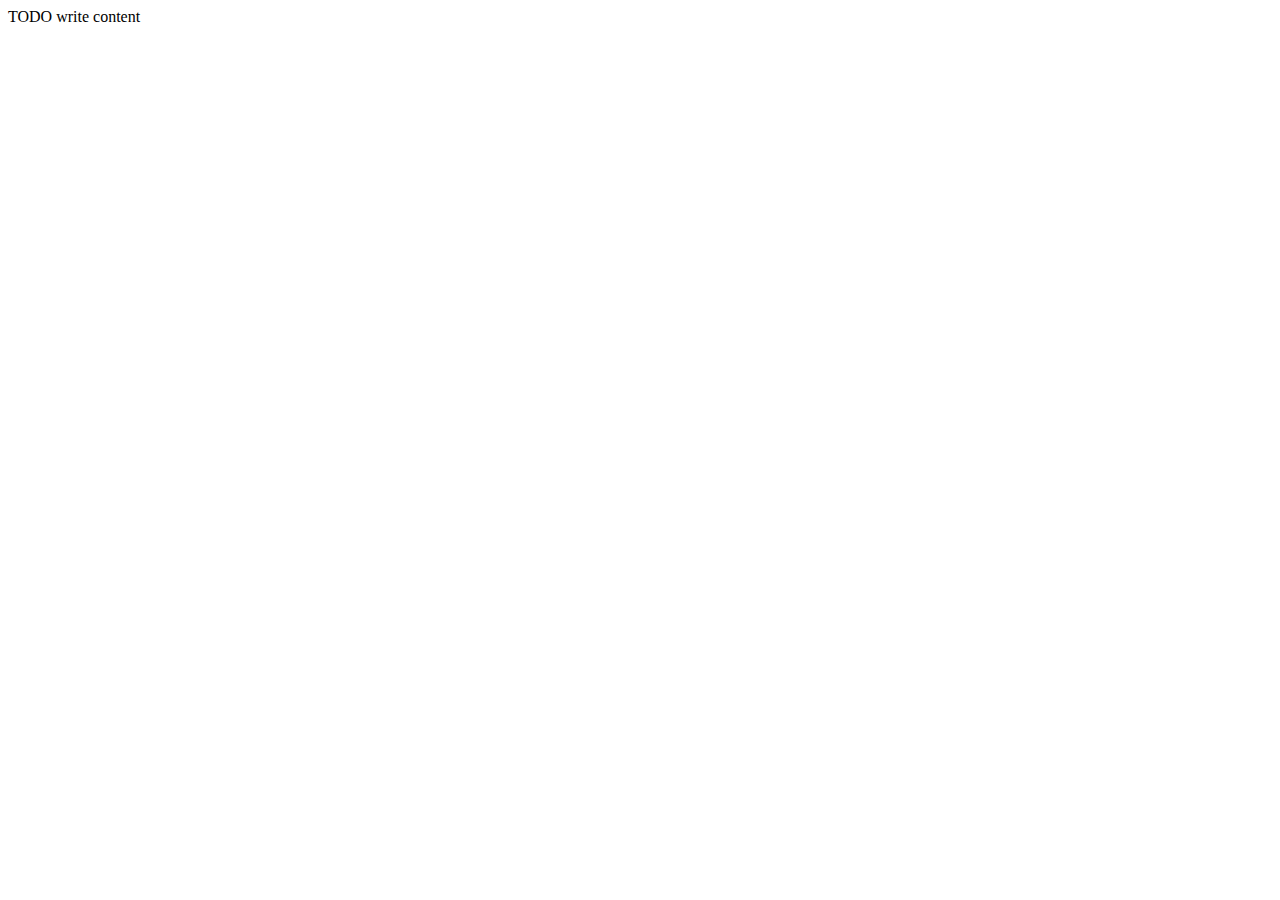
==== web/index.html @ 079fddfc "commit(c1)" ====
<!DOCTYPE html>
<!--
To change this license header, choose License Headers in Project Properties.
To change this template file, choose Tools | Templates
and open the template in the editor.
-->
<html>
    <head>
        <title>TODO supply a title</title>
        <meta charset="UTF-8">
        <meta name="viewport" content="width=device-width, initial-scale=1.0">
    </head>
    <body>
        <div>TODO write content</div>
    </body>
</html>
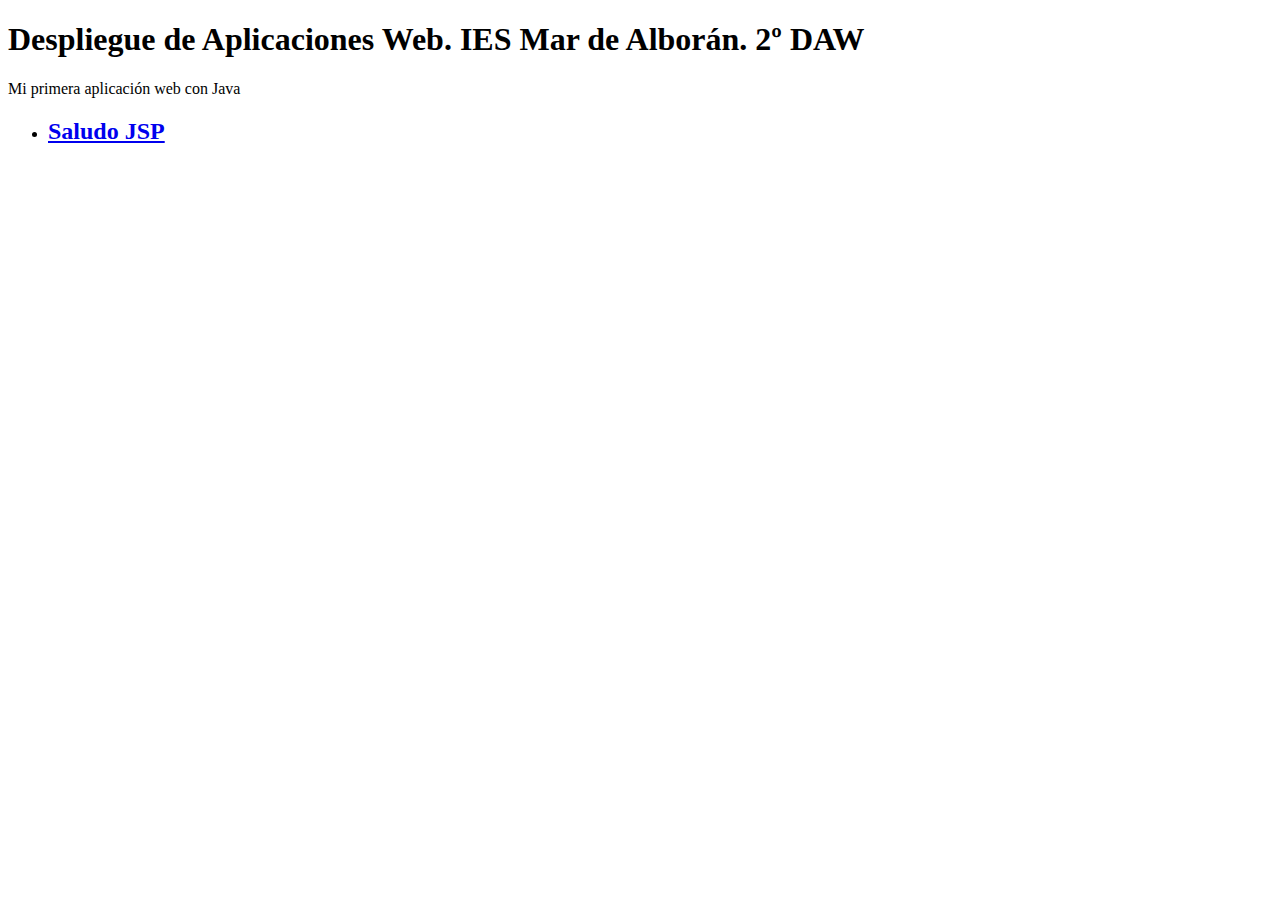
==== commit b4257336: "commit(c2) “Añade información inicial y enlace a saludo.jsp”" ====
--- a/web/index.html
+++ b/web/index.html
@@ -6,11 +6,18 @@
 -->
 <html>
     <head>
-        <title>TODO supply a title</title>
+    <title>Mi primera WebApp con Java</title>
         <meta charset="UTF-8">
         <meta name="viewport" content="width=device-width, initial-scale=1.0">
     </head>
     <body>
-        <div>TODO write content</div>
+        <h1>Despliegue de Aplicaciones Web. IES Mar de Alborán. 2º DAW</h1>
+        <div>Mi primera aplicación web con Java</div>
+        <ul>
+            <li>
+                <h2><a href="saludo.jsp">Saludo JSP</a></h2>
+            </li>
+        </ul>
     </body>
 </html>
+
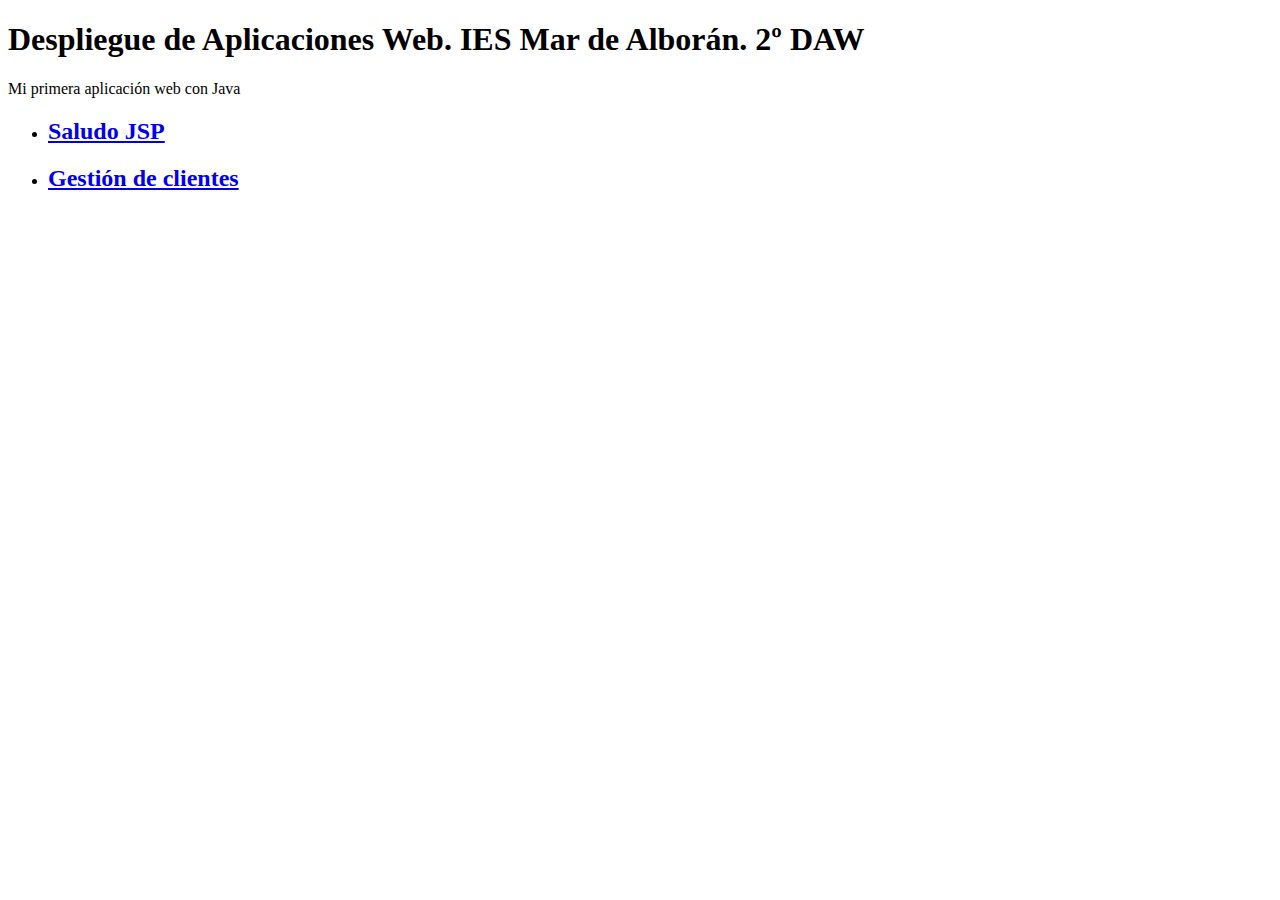
==== commit 3568b125: "commit(c4) “Añade enlace al formulario de Clientes”" ====
--- a/web/index.html
+++ b/web/index.html
@@ -17,6 +17,9 @@
             <li>
                 <h2><a href="saludo.jsp">Saludo JSP</a></h2>
             </li>
+            <li>
+                <h2><a href="formulario.html">Gestión de clientes</a></h2>
+            </li>
         </ul>
     </body>
 </html>
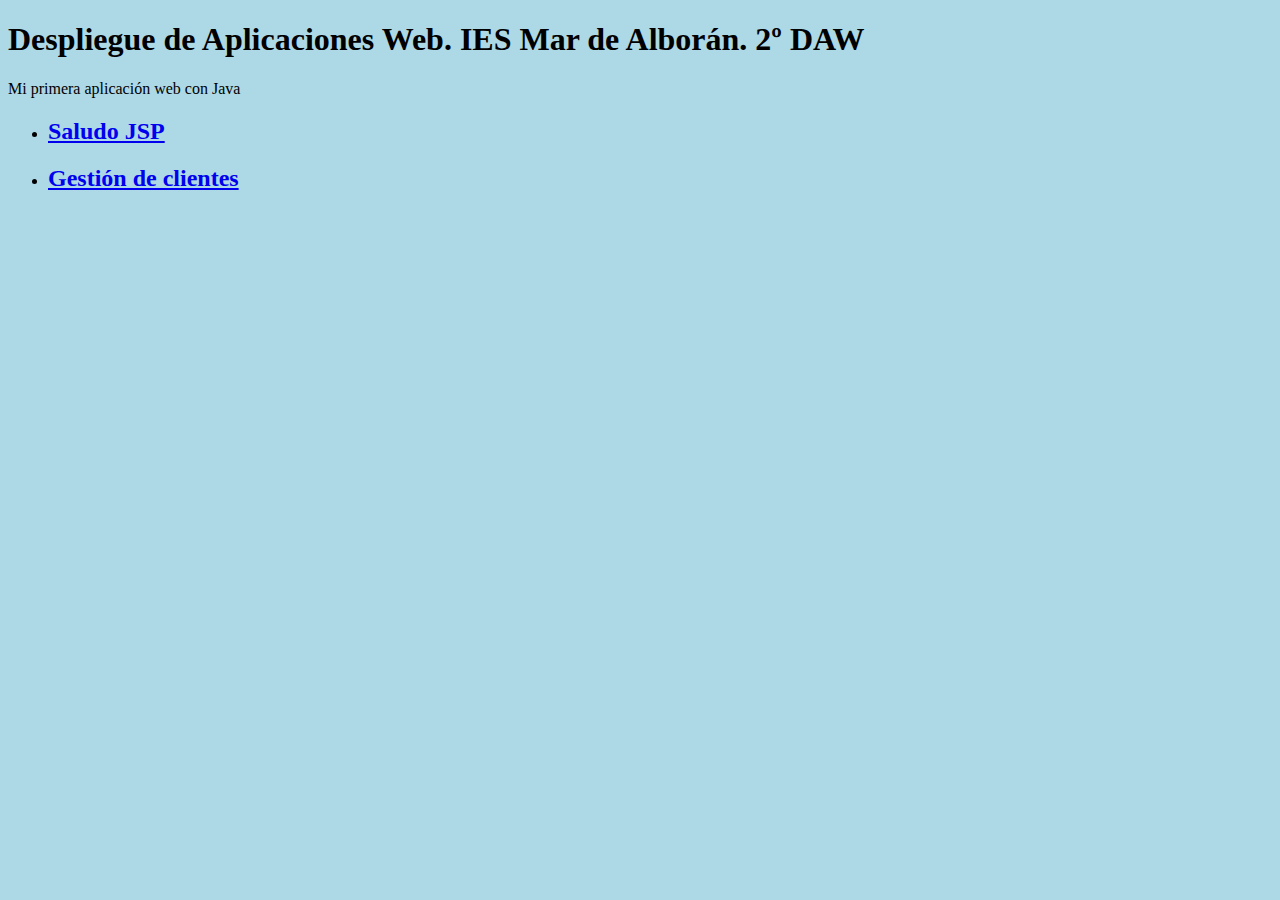
==== commit 5e5c6c19: "commit(c10) Linkear" ====
--- a/web/index.html
+++ b/web/index.html
@@ -9,6 +9,7 @@
     <title>Mi primera WebApp con Java</title>
         <meta charset="UTF-8">
         <meta name="viewport" content="width=device-width, initial-scale=1.0">
+        <link rel="stylesheet" href="./css/style.css">
     </head>
     <body>
         <h1>Despliegue de Aplicaciones Web. IES Mar de Alborán. 2º DAW</h1>
--- a/web/css/style.css
+++ b/web/css/style.css
@@ -0,0 +1,13 @@
+/*
+To change this license header, choose License Headers in Project Properties.
+To change this template file, choose Tools | Templates
+and open the template in the editor.
+*/
+/* 
+    Created on : 01-feb-2019, 14:00:30
+    Author     : anthony
+*/
+
+body{
+    background-color: lightblue;
+}